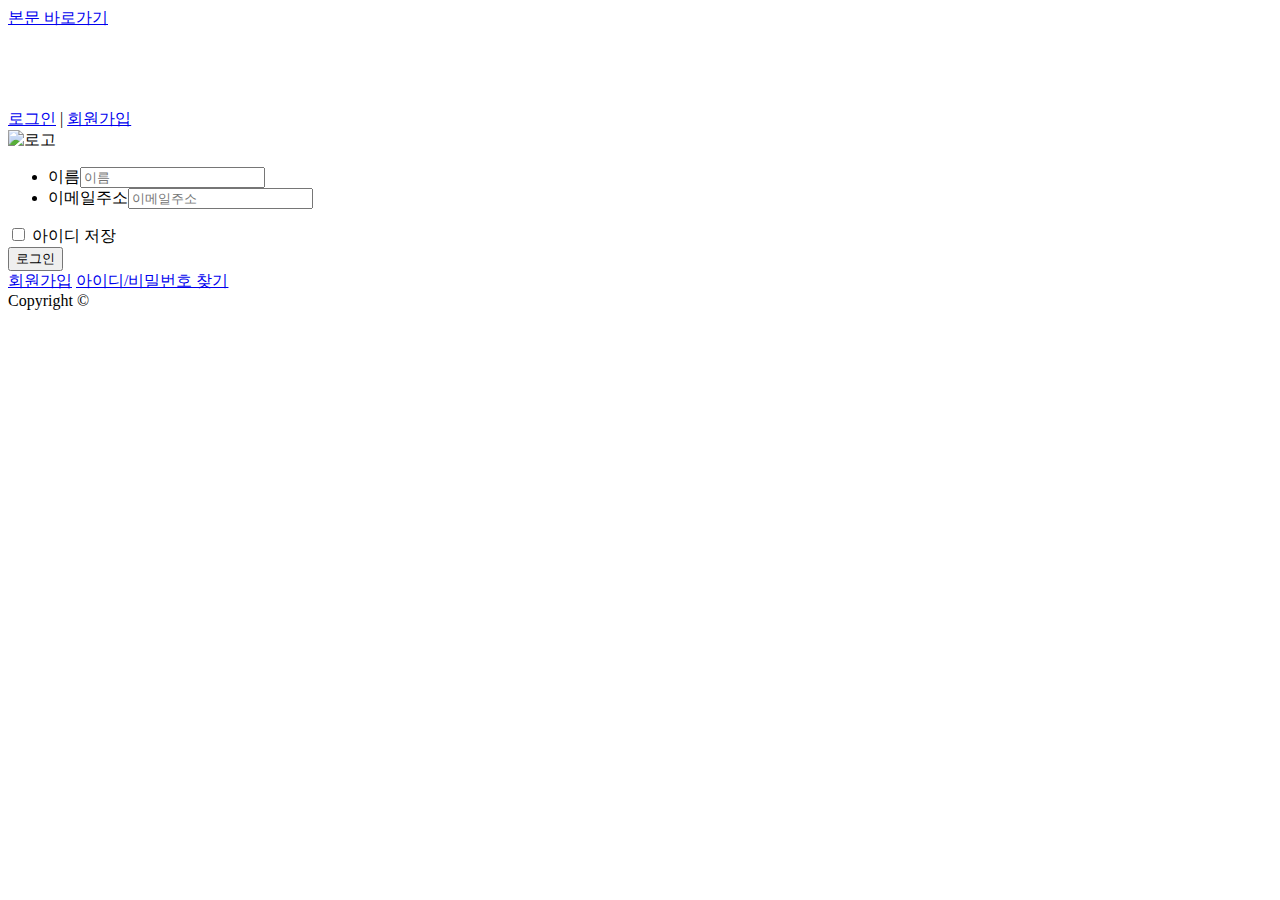
==== login.html @ fb1f21c8 "Add files via upload" ====
<!DOCTYPE html>
<html xmlns="http://www.w3.org/1999/xhtml" lang="ko" xml:lang="ko">
<head>
<meta http-equiv="Content-Type" content="text/html; charset=UTF-8">
<title>로그인 |템</title>
<meta name="title" content="로그인 |템">
<meta name="keywords" content=", , 원, ">
<meta name="description" content="입니다">
<meta http-equiv="X-UA-Compatible" content="IE=edge">
<meta name="author" content="http://">
<meta name="copyright" content="ⓒ 2017템. All Rights Reserved.">
<link rel="stylesheet" type="text/css" href="../../css/import.css" media="all">
<script type="text/javascript" src="../../js/jquery-1.11.1.min.js"></script>
<script type="text/javascript" src="../../js/jquery-ui.min.js"></script>
<script type="text/javascript" src="../../js/ui.js"></script>
</head>
<body>
<a class="directBtn" style="top:-100px;" href="#sub">본문 바로가기</a>
<!-- loginArea -->
<div class="loginArea">
    <h1>&nbsp;</h1>
	<div class="login">
		<a class="login" href="#none">로그인</a>
		<span class="bar">|</span>
		<a class="member" href="#none">회원가입</a>
	</div>
</div>
<!-- //loginArea -->
<!-- wrapper -->
<div id="wrapper" class="loginMain">
    <!-- header 
    <div id="header">

    </div>-->
    <!--// header -->
    <!--// cBody -->
    <div id="cBody" class="loginMain">
    	<!-- container -->
        <div class="container bg" id="sub"><!-- logins -->
       	  <div id="content-wrap" class="loginsB">
        
        		<!-- login_wrap -->
				<div class="login_wrapB">
                
					<!-- login -->
					<div class="loginB">
                    	
                        <!-- input -->
						<div class="input_wrap">
							<div class="title">
								<img src="../../images/login/img_logo.png" alt="로고">
                            </div>
                            <!-- login_block -->
							<div class="login_block">
								<ul>
									<li><label for="name" class="hide">이름</label><input type="text" id="name" placeholder="이름" /></li>
                                    <li><label for="mail" class="hide">이메일주소</label><input type="text" id="mail" placeholder="이메일주소" /></li>
								</ul>
                                <div class="checkbox"><input name="heckboxa01" id="checkboxa01" type="checkbox">
									 <label for="checkboxa01">아이디 저장</label></div>
								<div class="btn"><button type="submit" class="btnLogin" title="로그인">로그인</button></div>
								<div class="link"><a href="#none" class="member">회원가입</a>
                                <a href="#none" class="search">아이디/비밀번호 찾기</a></div>
							</div>
                            <!--// login_block -->
						</div>
                        <!--// input -->

					</div>
					<!--// login -->
                    
				</div>
                <!--// login_wrap -->
                
			</div>
            <!--// logins -->
    
        </div>
        <!--// container -->        
    </div>
    <!--// cBody -->
    <!-- footer -->
    <div id="footer">
		<div class="copy main">
			Copyright © 
		</div>
	</div>
    <!--// footer -->
</div>
<!--// wrapper -->

</body>
</html>
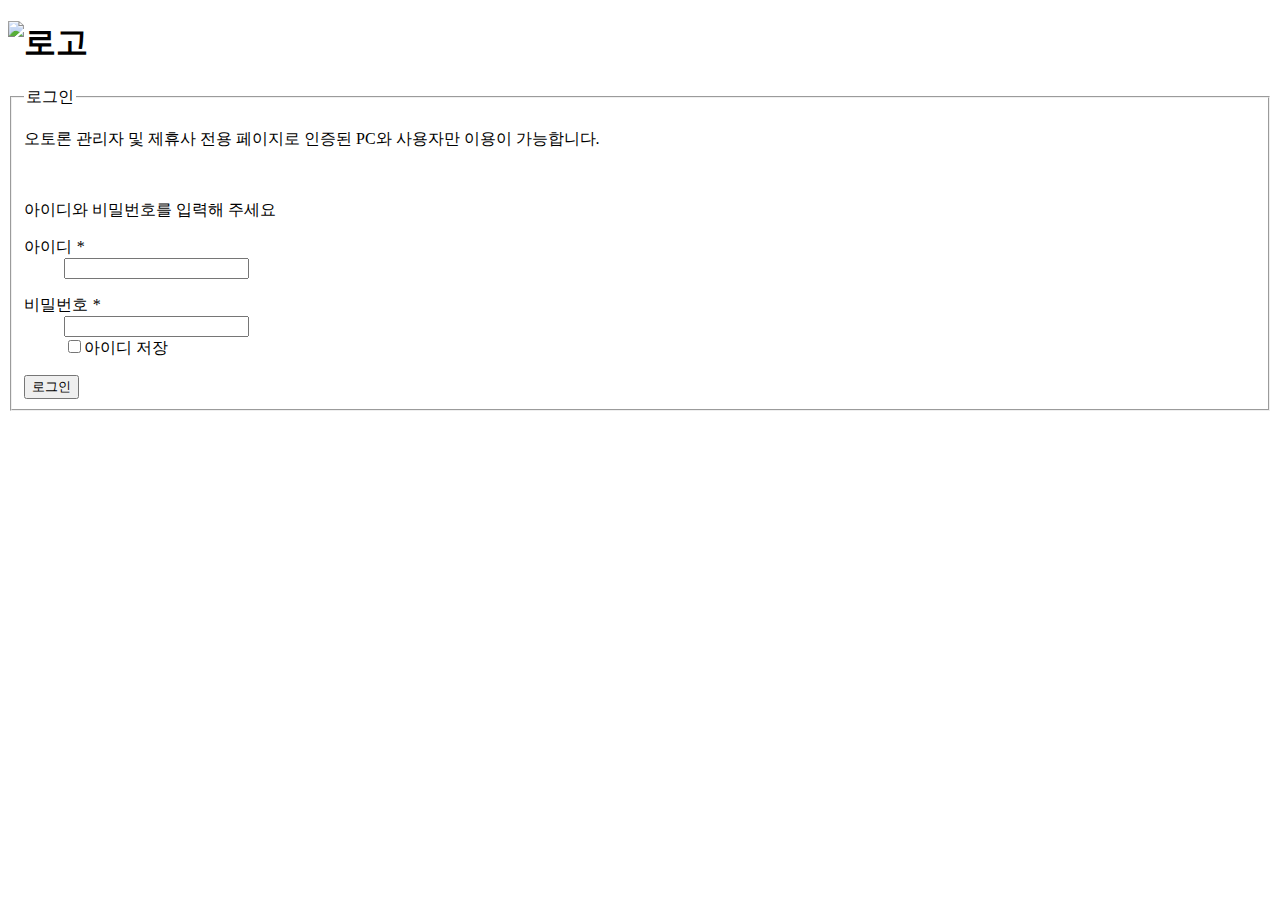
==== commit 87c88590: "Add files via upload" ====
--- a/login.html
+++ b/login.html
@@ -1,93 +1,36 @@
-<!DOCTYPE html>
-<html xmlns="http://www.w3.org/1999/xhtml" lang="ko" xml:lang="ko">
+<!doctype html>
+<html>
 <head>
-<meta http-equiv="Content-Type" content="text/html; charset=UTF-8">
-<title>로그인 |템</title>
-<meta name="title" content="로그인 |템">
-<meta name="keywords" content=", , 원, ">
-<meta name="description" content="입니다">
-<meta http-equiv="X-UA-Compatible" content="IE=edge">
-<meta name="author" content="http://">
-<meta name="copyright" content="ⓒ 2017템. All Rights Reserved.">
-<link rel="stylesheet" type="text/css" href="../../css/import.css" media="all">
-<script type="text/javascript" src="../../js/jquery-1.11.1.min.js"></script>
-<script type="text/javascript" src="../../js/jquery-ui.min.js"></script>
-<script type="text/javascript" src="../../js/ui.js"></script>
+<meta charset="utf-8">
+<title>관리자 로그인</title>
+<link type="text/css" rel="stylesheet" href="../css/admin.css">
 </head>
+
 <body>
-<a class="directBtn" style="top:-100px;" href="#sub">본문 바로가기</a>
-<!-- loginArea -->
-<div class="loginArea">
-    <h1>&nbsp;</h1>
-	<div class="login">
-		<a class="login" href="#none">로그인</a>
-		<span class="bar">|</span>
-		<a class="member" href="#none">회원가입</a>
+	<div class="login-wrap">
+		<h1><img src="img/h1_logo.jpg" alt="로고"></h1>
+		<fieldset class="login-form">
+			<legend>로그인</legend>
+			<p class="fs14">오토론 관리자 및 제휴사 전용 페이지로 인증된 PC와 사용자만 이용이 가능합니다.</p> 
+			<br>
+			<p>아이디와 비밀번호를 입력해 주세요</p>
+			<div class="login">
+				<dl>
+					<dt><label for="input1">아이디 <em>*</em></label></dt>
+					<dd>
+						<div><input type="text" id="input1"></div>
+					</dd>
+				</dl>
+				<dl>
+					<dt><label for="input2">비밀번호 <em>*</em></label></dt>
+					<dd>
+						<div><input type="password" id="input2"></div>
+						<div><input type="checkbox" id="input3"><label for="input3">아이디 저장</label></div>
+					</dd>
+				</dl>
+				<input type="submit" value="로그인">
+			</div>
+		</fieldset>
 	</div>
-</div>
-<!-- //loginArea -->
-<!-- wrapper -->
-<div id="wrapper" class="loginMain">
-    <!-- header 
-    <div id="header">
-
-    </div>-->
-    <!--// header -->
-    <!--// cBody -->
-    <div id="cBody" class="loginMain">
-    	<!-- container -->
-        <div class="container bg" id="sub"><!-- logins -->
-       	  <div id="content-wrap" class="loginsB">
-        
-        		<!-- login_wrap -->
-				<div class="login_wrapB">
-                
-					<!-- login -->
-					<div class="loginB">
-                    	
-                        <!-- input -->
-						<div class="input_wrap">
-							<div class="title">
-								<img src="../../images/login/img_logo.png" alt="로고">
-                            </div>
-                            <!-- login_block -->
-							<div class="login_block">
-								<ul>
-									<li><label for="name" class="hide">이름</label><input type="text" id="name" placeholder="이름" /></li>
-                                    <li><label for="mail" class="hide">이메일주소</label><input type="text" id="mail" placeholder="이메일주소" /></li>
-								</ul>
-                                <div class="checkbox"><input name="heckboxa01" id="checkboxa01" type="checkbox">
-									 <label for="checkboxa01">아이디 저장</label></div>
-								<div class="btn"><button type="submit" class="btnLogin" title="로그인">로그인</button></div>
-								<div class="link"><a href="#none" class="member">회원가입</a>
-                                <a href="#none" class="search">아이디/비밀번호 찾기</a></div>
-							</div>
-                            <!--// login_block -->
-						</div>
-                        <!--// input -->
-
-					</div>
-					<!--// login -->
-                    
-				</div>
-                <!--// login_wrap -->
-                
-			</div>
-            <!--// logins -->
-    
-        </div>
-        <!--// container -->        
-    </div>
-    <!--// cBody -->
-    <!-- footer -->
-    <div id="footer">
-		<div class="copy main">
-			Copyright © 
-		</div>
-	</div>
-    <!--// footer -->
-</div>
-<!--// wrapper -->
-
 </body>
-</html>+</html>
